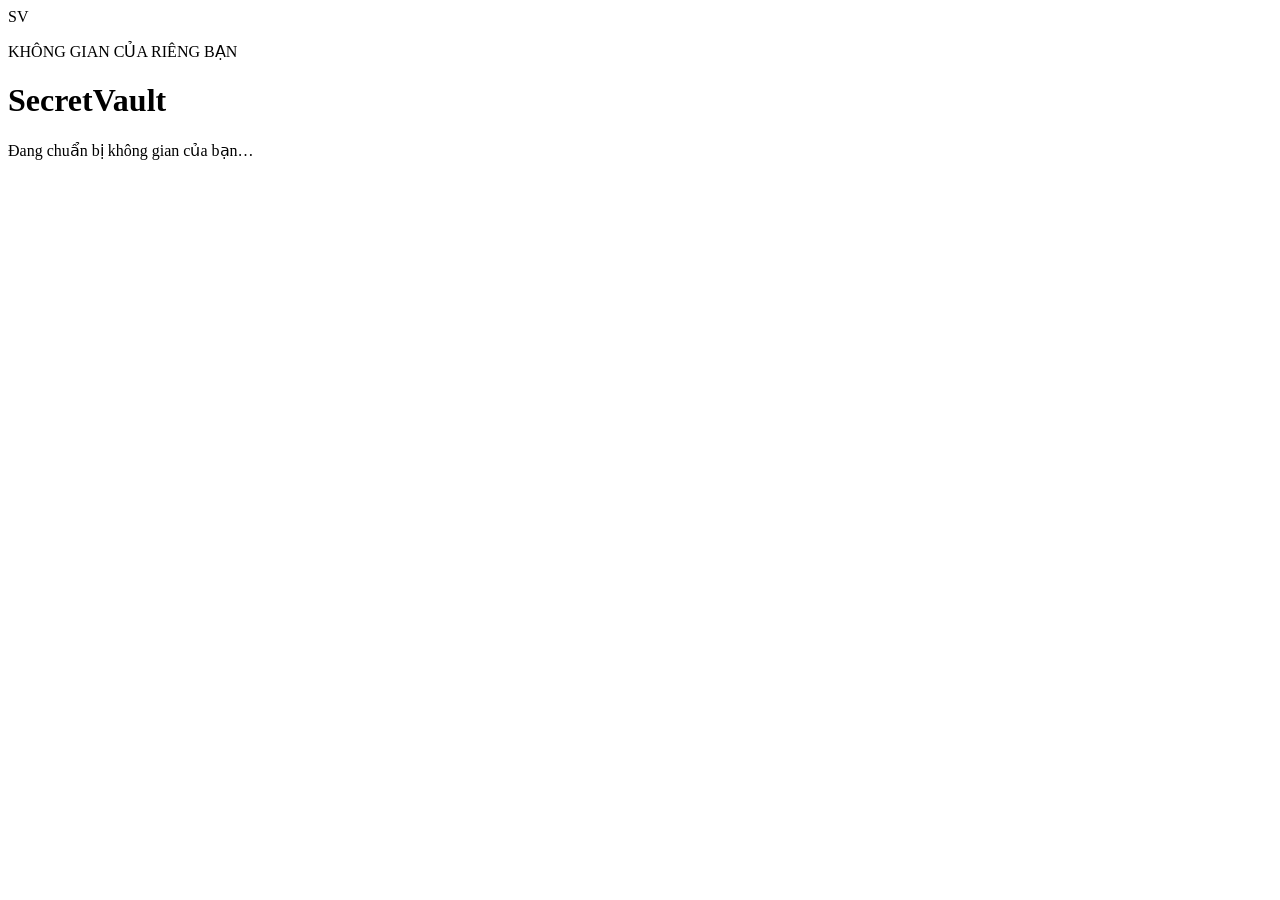
==== web/index.html @ 0e1cd68a "Add hosted Python API, private storage and key-free web workspace" ====
<!doctype html>
<html lang="vi">
  <head>
    <meta charset="UTF-8" />
    <meta name="viewport" content="width=device-width, initial-scale=1.0" />
    <meta name="theme-color" content="#f8f7fc" />
    <meta name="description" content="Lưu trữ riêng tư và chia sẻ tệp dễ dàng trên máy tính, điện thoại với SecretVault." />
    <title>SecretVault · Không gian riêng của bạn</title>
    <link rel="icon" href="/favicon.svg" type="image/svg+xml" />
    <link rel="preload" href="/assets/fonts/BeVietnamPro-Regular.ttf" as="font" type="font/ttf" crossorigin />
    <link rel="stylesheet" href="/styles.css" />
  </head>
  <body>
    <div id="app" aria-live="polite">
      <div class="boot-screen">
        <div class="boot-mark"><span class="brand-shield">SV</span></div>
        <div>
          <p class="eyebrow">KHÔNG GIAN CỦA RIÊNG BẠN</p>
          <h1>SecretVault</h1>
          <p class="muted">Đang chuẩn bị không gian của bạn…</p>
        </div>
      </div>
    </div>
    <div id="toast-host" class="toast-stack" aria-live="polite"></div>
    <div id="progress-host" aria-live="polite"></div>
    <div id="download-host" class="download-host" aria-live="polite"></div>
    <script type="module" src="/src/app.js"></script>
  </body>
</html>
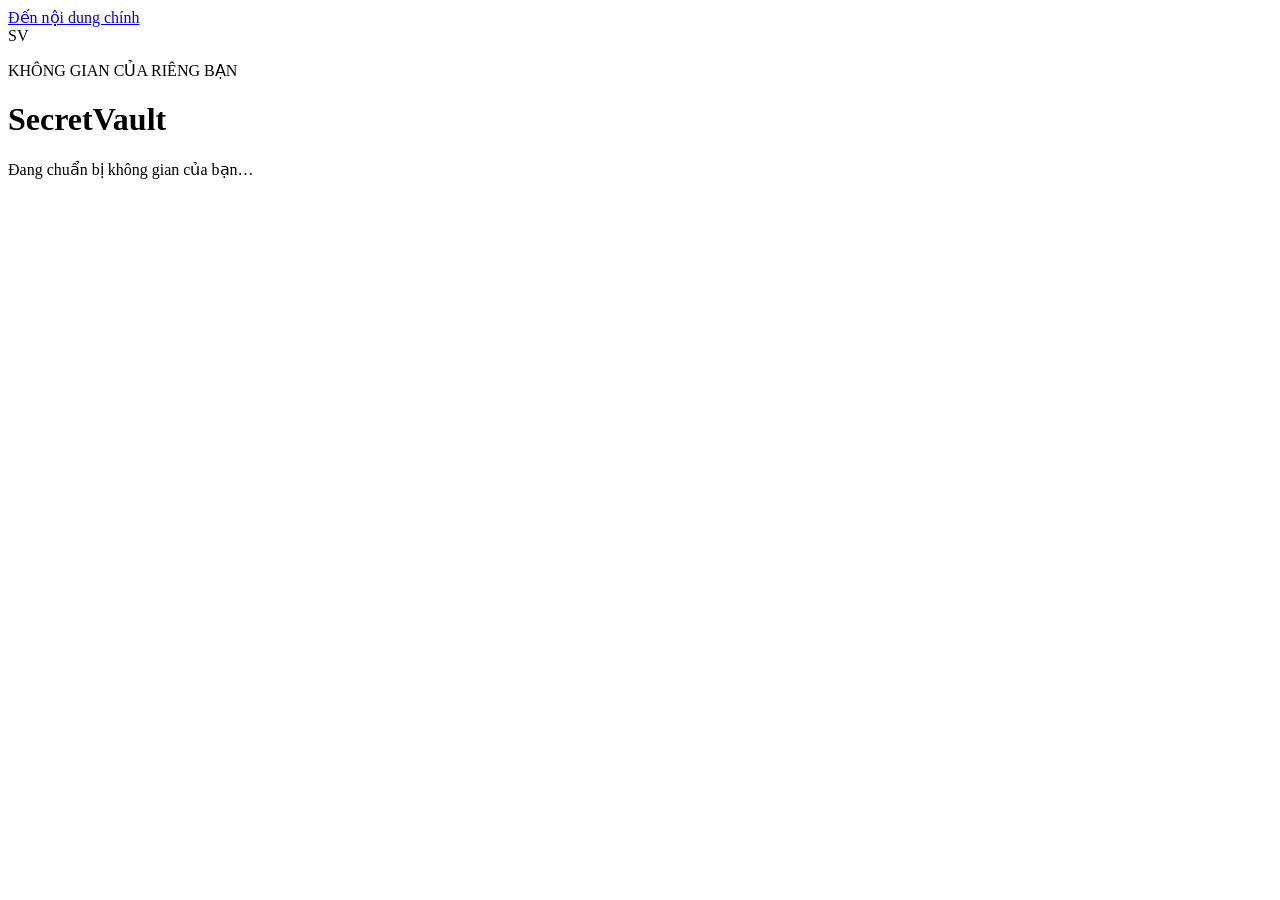
==== commit 5ca2c3bc: "Polish online workflows and protect session-bound downloads" ====
--- a/web/index.html
+++ b/web/index.html
@@ -11,7 +11,8 @@
     <link rel="stylesheet" href="/styles.css" />
   </head>
   <body>
-    <div id="app" aria-live="polite">
+    <a class="skip-link" href="#main-content">Đến nội dung chính</a>
+    <div id="app">
       <div class="boot-screen">
         <div class="boot-mark"><span class="brand-shield">SV</span></div>
         <div>
